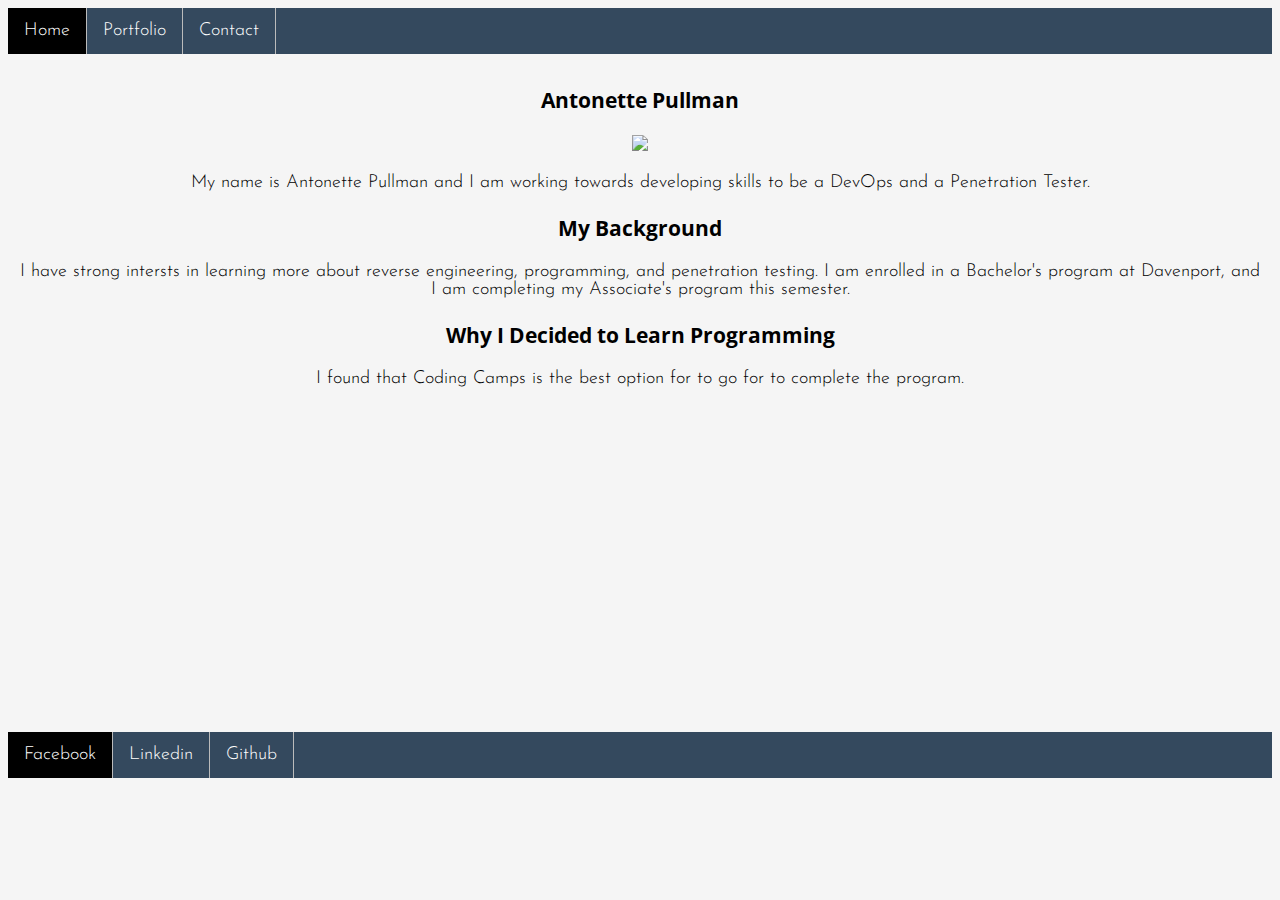
==== index.html @ 74919742 "dd files" ====
<!DOCTYPE html>
<html>
  <head>
    <meta charset="utf-8">
    <title>Home</title>
  </head>
  <link rel="stylesheet" href="style.css">
  <body>

    <nav>
      <ul>
        <li class="first">
          <a href="index.html">Home</a>
        </li>
        <li>
          <a href="portfolio.html">Portfolio</a>
        </li>
        <li>
          <a href="contact.html">Contact</a>
        </li>
      </ul>
    </nav>
    <div id="vertical">
      <div class="content">
        <h3>
          Antonette Pullman
        </h3>
        <img src="https://c1.staticflickr.com/3/2831/33355830723_b209c98131_m.jpg" />
        <p>
          My name is Antonette Pullman and I am working towards developing skills to be a DevOps and a Penetration Tester.
        </p>
        <h3>
          My Background
        </h3>
        <p>
          I have strong intersts in learning more about reverse engineering, programming, and penetration testing. I am enrolled in a Bachelor's program at Davenport, and I am completing my Associate's program this semester.
        </p>
        <h3>
          Why I Decided to Learn Programming
        </h3>
        <p>
          I found that Coding Camps is the best option for to go for to complete the program.
        </p>
      </div>
    </div>
    <footer>
      <nav>
        <ul>
          <li class="first">
            <a href="https://www.facebook.com/profile.php?id=774463022">Facebook</a>
          </li>
          <li>
            <a href="https://www.linkedin.com/in/antonette-pullman-726a6717/">Linkedin</a>
          </li>
          <li>
            <a href="https://github.com/pullmana8">Github</a>
          </li>
        </ul>
      </nav>
    </footer>
  </body>
  </html>
---- style.css ----
@import url("https://fonts.googleapis.com/css?family=Josefin+Sans:300");

@import url("https://fonts.googleapis.com/css?family=Open+Sans+Condensed:300");

*:before,
*:after {
	box-sizing: border-box;
}

h1,
h2,
h3,
h4,
h5,
h6 {
	font-family: 'Open Sans Condensed', sans-serif;
}

html {
	font-size: 65%;
	margin: 0;
	padding: 0;
	height: 100%;
}

body {
	font-family: 'Josefin Sans', sans-serif;
	font-size: 18px;
	font-weight: 300;
	background: #f5f5f5;
}

nav {
	margin: 0;
	padding: 0;
	overflow: hidden;
}

nav > ul {
	list-style-type: none;
	margin: 0;
	padding: 0;
	overflow: hidden;
	background: #34495e;
}

li {
	float: left;
}

li a {
	display: block;
	color: #fff;
	text-align: center;
	padding: 14px 16px;
	text-decoration: none;
	border-right: 1px solid #bbb;
}

li a:hover {
	background: #b71c1c;
}

#vertical {
	height: 100%;
	display: -webkit-flex;
	display: flex;
	-webkit-align-items: center;
	align-items: center;
	-webkit-justify-content: center;
	justify-content: center;
}

.content {
	margin: 5px;
	padding: 5px;
	text-align: center;
}

.first {
	background: #000;
}

fieldset {
	border: 0;
	margin: 0;
	padding: 0;
}

form {
	background: #ccc;
	border: 1px solid #191970;
	border-radius: 5px;
	overflow: hidden;
	margin: 5px;
	padding: 2px;
}

input {
	border-radius: 5px;
	margin: 0;
}

.contact label {
	color: #396870;
	display: block;
	font-weight: block;
	margin-bottom: 20px;
}

.contact input {
	background: #fff;
	bordeR: 1px solid #c6c7cc;
	box-shadow: inset 0 1px 1px rgba(0,0,0,0.1);
	padding: 6px;
	color: #636466;
	width: 100%;
	margin-top: 6px;
}

button {
	background: linear-gradient(#49708f, #293f50);
	border: 0;
	color: #fff;
	cursor: pointer;
	font-weight: bold;
	padding: 8px 16px;
}

footer {
	margin-top: 25%;
	width: 100%;
}

#mail {
	border: 1px solid #000;
	margin-top: 15%;
	background: #673ab7;
	text-decoration: none;
	color: #fff;
}

table {
	padding-top: 20px;
	margin-left: auto;
	margin-right: auto;
}

table a {
	border: 2px solid #000;
	background: #673ab7;
	text-decoration: none;
	color: #fff;
	padding: 14px 16px;
}
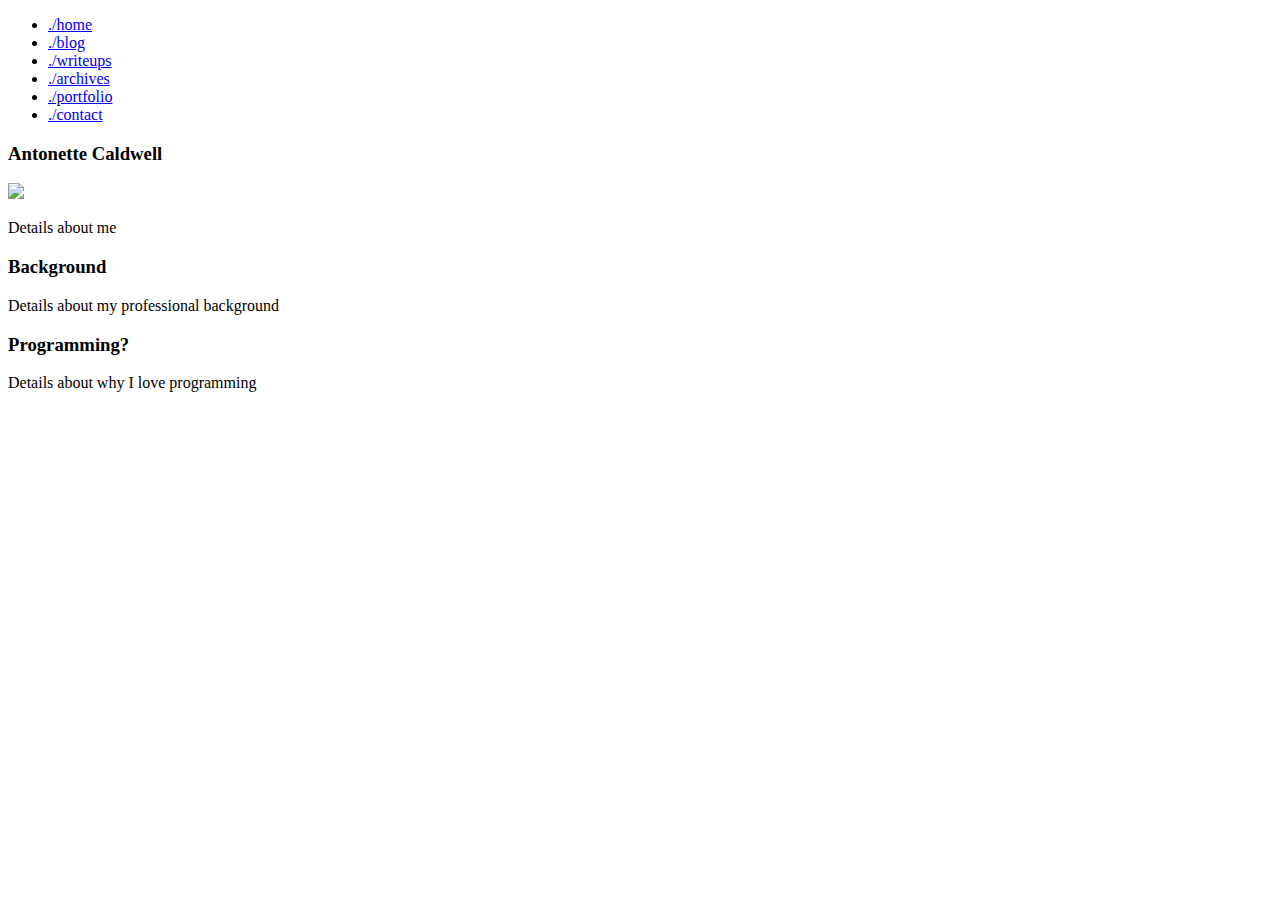
==== commit cad8cbb3: "Merge pull request #1 from pullmana8/main" ====
--- a/index.html
+++ b/index.html
@@ -1,62 +1,36 @@
 <!DOCTYPE html>
-<html>
+<html lang="en">
   <head>
-    <meta charset="utf-8">
-    <title>Home</title>
+    <meta charset="UTF-8" />
+    <meta name="viewport" content="width=device-width, initial-scale=1.0" />
+    <meta http-equiv="X-UA-Compatible" content="ie=edge" />
+    <link rel="stylesheet" href="assets/css/styles.css" />
+    <title>Homepage</title>
   </head>
-  <link rel="stylesheet" href="style.css">
   <body>
-
     <nav>
-      <ul>
-        <li class="first">
-          <a href="index.html">Home</a>
-        </li>
-        <li>
-          <a href="portfolio.html">Portfolio</a>
-        </li>
-        <li>
-          <a href="contact.html">Contact</a>
-        </li>
+      <ul class="main-nav">
+        <li><a href="index.html">./home</a></li>
+        <li><a href="blog.html">./blog</a></li>
+        <li><a href="writeups.html">./writeups</a></li>
+        <li><a href="archives.html">./archives</a></li>
+        <li><a href="portfolio.html">./portfolio</a></li>
+        <li><a href="contact.html">./contact</a></li>
       </ul>
     </nav>
-    <div id="vertical">
+    <div class="vertical">
       <div class="content">
-        <h3>
-          Antonette Pullman
-        </h3>
-        <img src="https://c1.staticflickr.com/3/2831/33355830723_b209c98131_m.jpg" />
-        <p>
-          My name is Antonette Pullman and I am working towards developing skills to be a DevOps and a Penetration Tester.
-        </p>
-        <h3>
-          My Background
-        </h3>
-        <p>
-          I have strong intersts in learning more about reverse engineering, programming, and penetration testing. I am enrolled in a Bachelor's program at Davenport, and I am completing my Associate's program this semester.
-        </p>
-        <h3>
-          Why I Decided to Learn Programming
-        </h3>
-        <p>
-          I found that Coding Camps is the best option for to go for to complete the program.
-        </p>
+        <h3>Antonette Caldwell</h3>
+        <img
+          src="https://c1.staticflickr.com/3/2831/33355830723_b209c98131_m.jpg"
+        />
+        <p>Details about me</p>
+        <h3>Background</h3>
+        <p>Details about my professional background</p>
+        <h3>Programming?</h3>
+        <p>Details about why I love programming</p>
       </div>
     </div>
-    <footer>
-      <nav>
-        <ul>
-          <li class="first">
-            <a href="https://www.facebook.com/profile.php?id=774463022">Facebook</a>
-          </li>
-          <li>
-            <a href="https://www.linkedin.com/in/antonette-pullman-726a6717/">Linkedin</a>
-          </li>
-          <li>
-            <a href="https://github.com/pullmana8">Github</a>
-          </li>
-        </ul>
-      </nav>
-    </footer>
+    <script src="assets/js/footer.js"></script>
   </body>
-  </html>
+</html>
